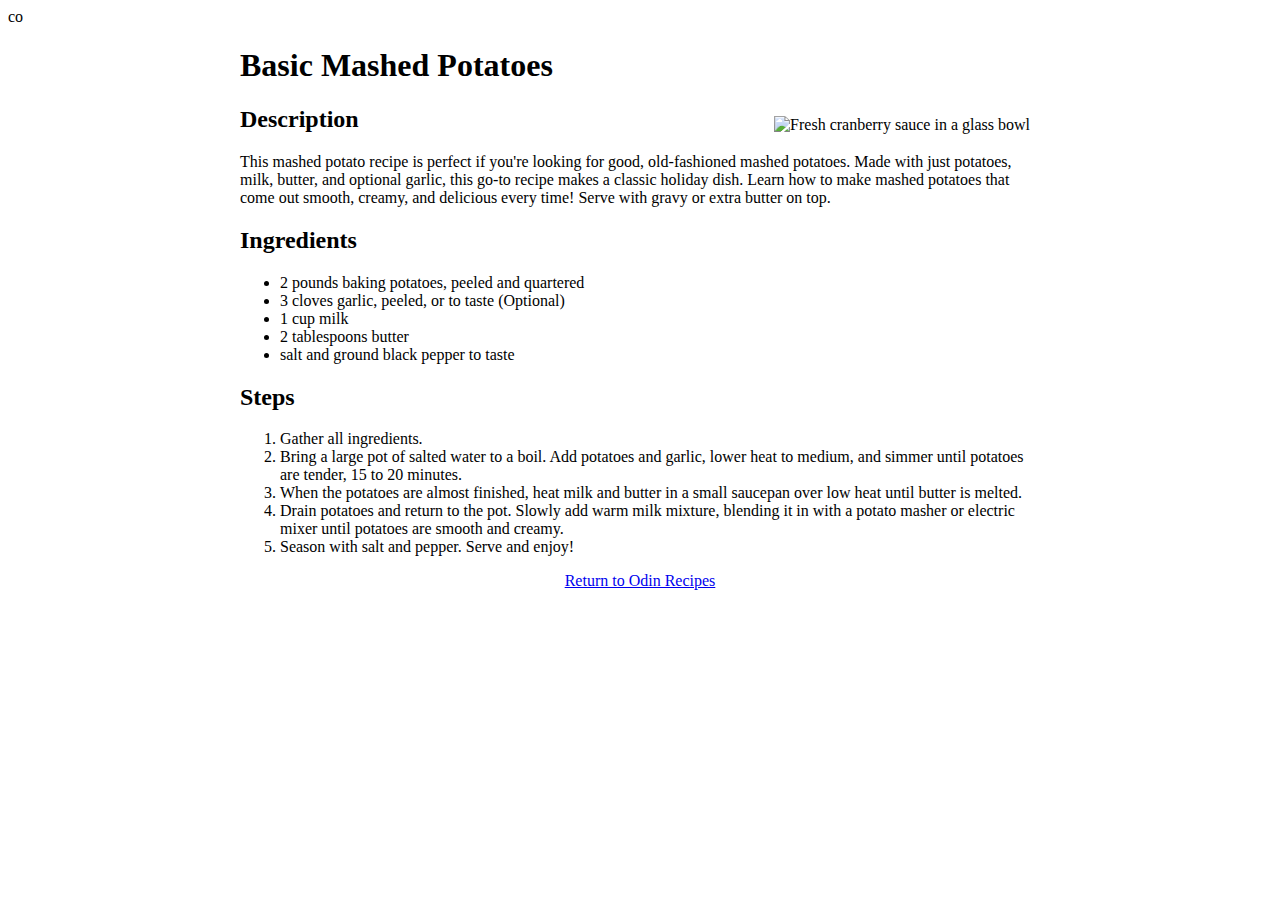
==== recipes/basic-mashed-potatoes.html @ 8f99e597 "Create a mashed potatoes recipe page" ====
co<!DOCTYPE html>
<html lang="en">
<head>
    <meta charset="UTF-8">
    <meta name="viewport" content="width=device-width, initial-scale=1.0">
    <title>Basic Mashed Potatoes | Odin Recipes</title>
    <style>
        .recipe-wrapper {
            max-width:800px;
            margin:0 auto;
        }
        img {
            padding:10px;
            max-width:400px;
            height:auto;
            float:right;
        }
    </style>
</head>
<body>
    <div class="recipe-wrapper">
        <h1>Basic Mashed Potatoes</h1>
        <img src="../img/mashed-potatoes.jpeg" alt="Fresh cranberry sauce in a glass bowl">
        <h2>Description</h2>
        <p>This mashed potato recipe is perfect if you're looking for good, old-fashioned mashed potatoes. Made with just potatoes, milk, butter, and optional garlic, this go-to recipe makes a classic holiday dish. Learn how to make mashed potatoes that come out smooth, creamy, and delicious every time! Serve with gravy or extra butter on top.</p>
        <h2>Ingredients</h2>
        <ul>
            <li>2 pounds baking potatoes, peeled and quartered</li>
            <li>3 cloves garlic, peeled, or to taste (Optional)</li>
            <li>1 cup milk</li>
            <li>2 tablespoons butter</li>
            <li>salt and ground black pepper to taste</li>
        </ul>
        <h2>Steps</h2>
        <ol>
            <li>Gather all ingredients.</li>
            <li>Bring a large pot of salted water to a boil. Add potatoes and garlic, lower heat to medium, and simmer until potatoes are tender, 15 to 20 minutes.</li>
            <li>When the potatoes are almost finished, heat milk and butter in a small saucepan over low heat until butter is melted.</li>
            <li>Drain potatoes and return to the pot. Slowly add warm milk mixture, blending it in with a potato masher or electric mixer until potatoes are smooth and creamy.</li>
            <li>Season with salt and pepper. Serve and enjoy!</li>
        </ol>
    
    <p style="text-align:center;"><a href="../index.html">Return to Odin Recipes</a></p>
    </div>
</body>
</html>
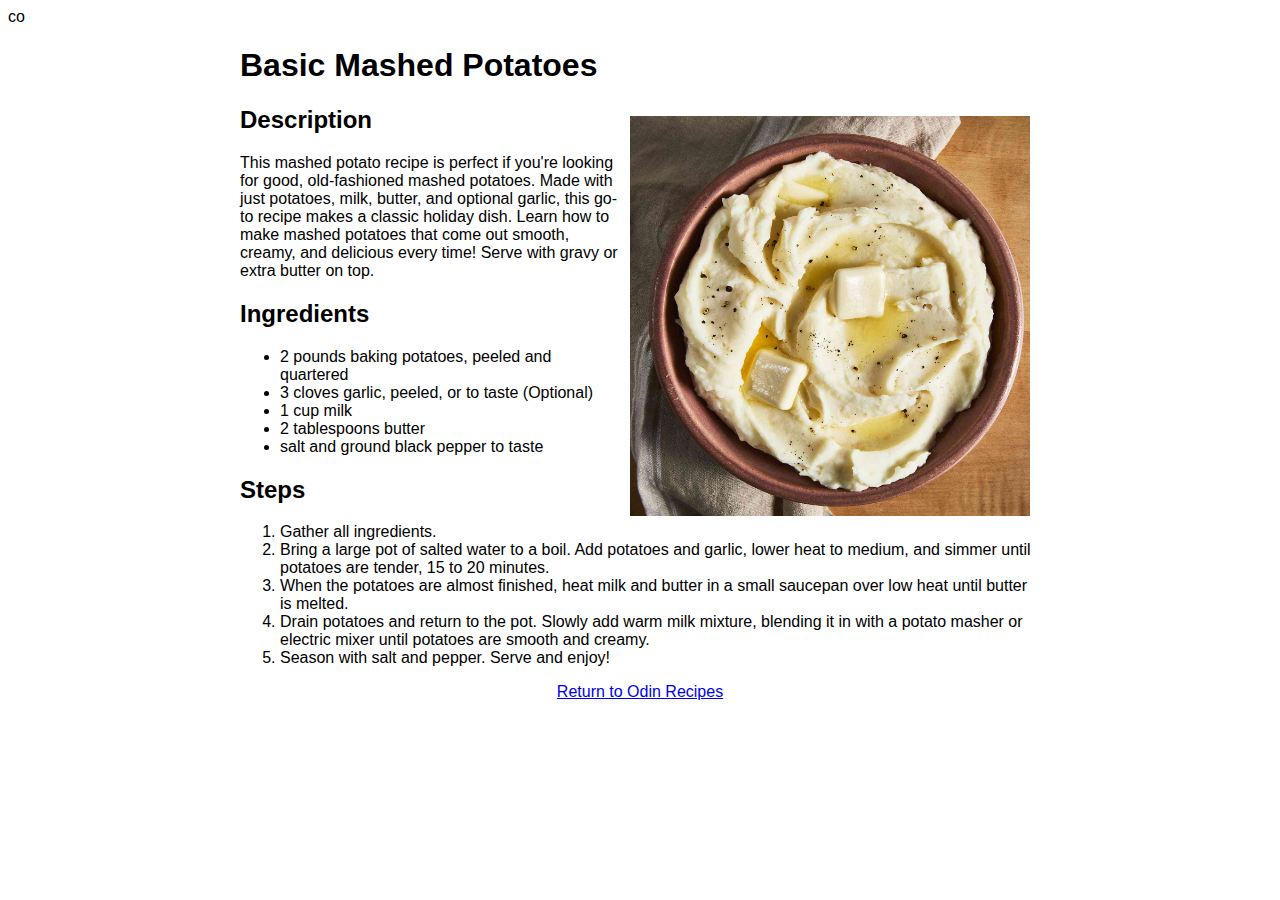
==== commit 6d3a7deb: "Include link to styles.css" ====
--- a/recipes/basic-mashed-potatoes.html
+++ b/recipes/basic-mashed-potatoes.html
@@ -4,18 +4,7 @@
     <meta charset="UTF-8">
     <meta name="viewport" content="width=device-width, initial-scale=1.0">
     <title>Basic Mashed Potatoes | Odin Recipes</title>
-    <style>
-        .recipe-wrapper {
-            max-width:800px;
-            margin:0 auto;
-        }
-        img {
-            padding:10px;
-            max-width:400px;
-            height:auto;
-            float:right;
-        }
-    </style>
+    <link rel="stylesheet" href="../style.css">
 </head>
 <body>
     <div class="recipe-wrapper">
--- a/style.css
+++ b/style.css
@@ -0,0 +1,55 @@
+* {
+    font-family:'Franklin Gothic Medium', 'Arial Narrow', Arial, sans-serif;
+}
+
+.recipe-wrapper, .wrapper {
+    max-width:800px;
+    margin:0 auto;
+}
+.recipe-wrapper img {
+    padding:10px;
+    max-width:400px;
+    height:auto;
+    float:right;
+}
+
+.recipes {
+    display:flex;
+    margin:0 auto;
+}
+
+.recipes a {
+    background-color: #eeeeee;
+    border-radius: 25px;
+    box-shadow: 0px 0px 18px #cccccc;
+    text-align:center;
+    flex:1;
+    margin:0 20px;
+    transition: all .3s ease-in-out;
+    text-decoration: none;
+    font-size:1em;
+    color:#333333;
+    display:block;
+    height:auto;
+    font-weight:normal;
+}
+
+.recipes a:hover {
+    box-shadow: 0px 0px 0px #cccccc;
+    background-color: #3b93ff;
+    color:#eeeeee;
+    font-weight:bold;
+}
+
+.recipes p {
+    margin-top:0;
+}
+
+.recipes img {
+    width:200px;
+    height: 200px;
+    display:inline-block;
+    border-radius: 25px;
+    object-fit: cover;
+    padding:10px;
+}